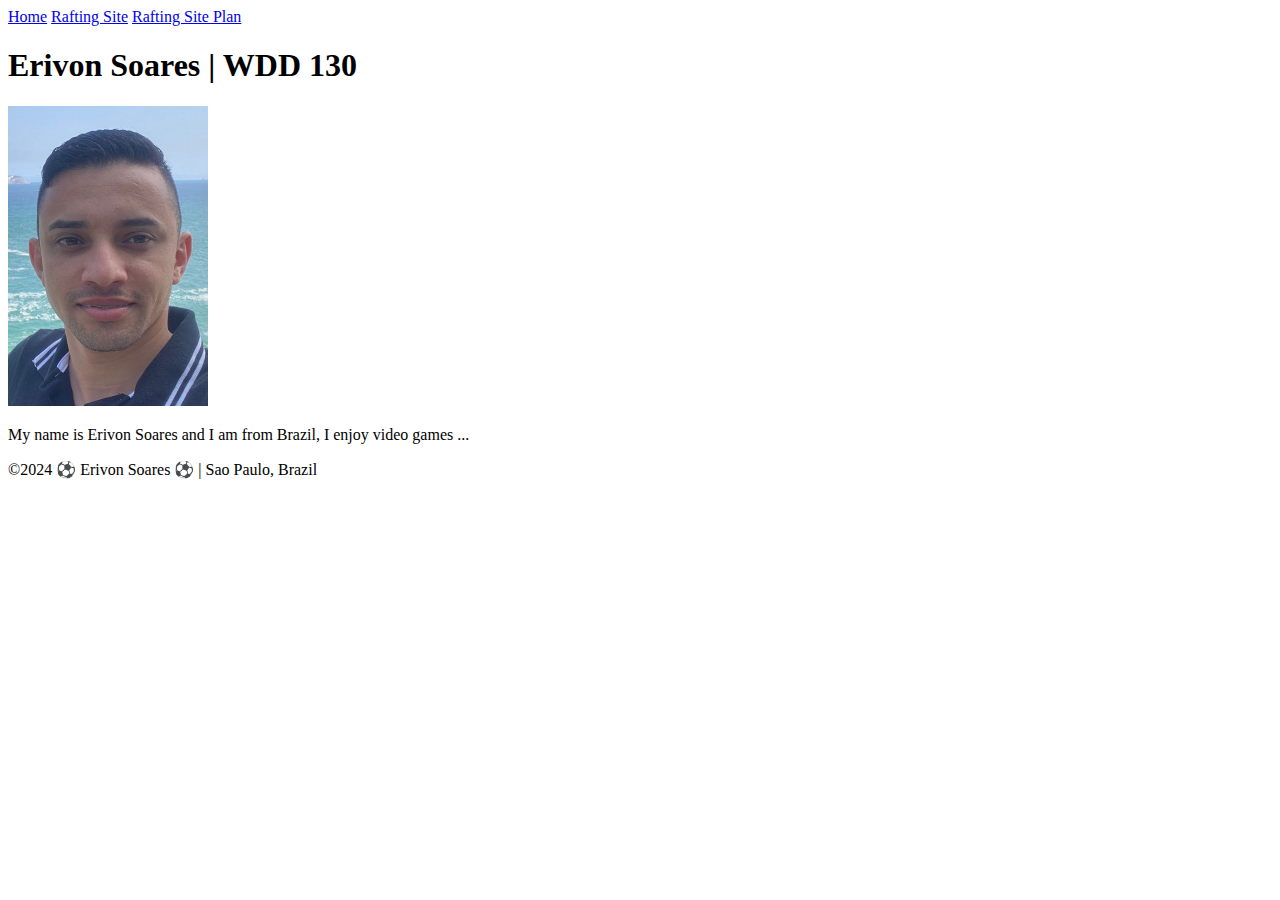
==== index.html @ 7ef6ee7d "first commit" ====
<!DOCTYPE html>
<html lang="en-US">
<head>
  <meta charset="utf-8">
  <meta name="viewport" content="width=device-width, initial-scale=1.0">
  <title>Erivon Soares | WDD 130</title>
</head>
<body>
  <header>
    <nav>
      <a href="#">Home</a>
      <a href="wwr/">Rafting Site</a>
      <a href="wwr/site-plan-rafting.html">Rafting Site Plan</a>
    </nav>
  </header>
  <main>
    <h1>Erivon Soares | WDD 130</h1>
    <img src="images/profile.jpeg.jpg" alt="Hello, my name is Erivon Soares" width="200">
    <p>My name is Erivon Soares and I am from Brazil, I enjoy video games ... </p>
  </main>
  <footer>
    <p>©2024 ⚽ Erivon Soares ⚽ | Sao Paulo, Brazil</p>
  </footer>
</body>
</html>
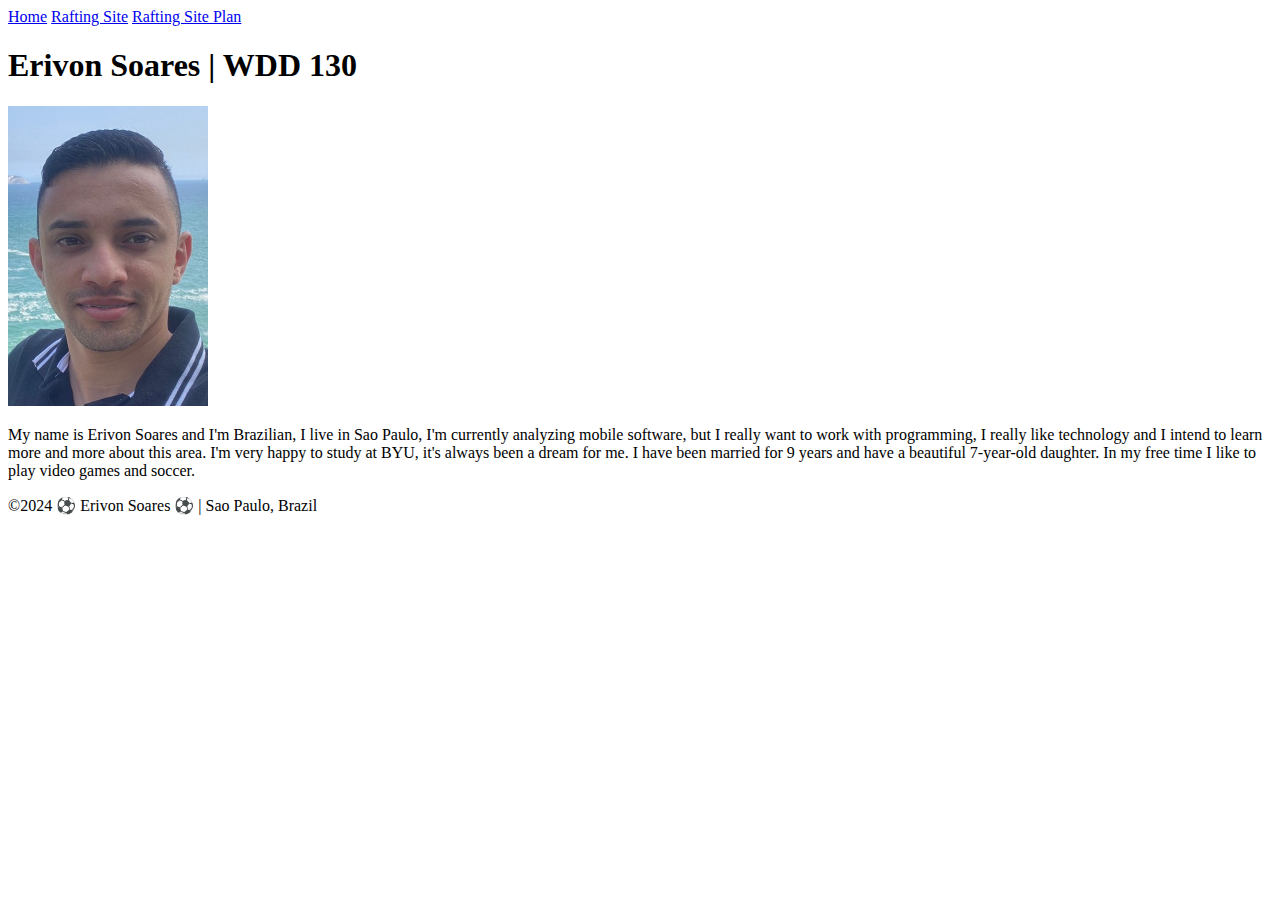
==== commit 2e66d7c6: "index.html" ====
--- a/index.html
+++ b/index.html
@@ -16,10 +16,10 @@
   <main>
     <h1>Erivon Soares | WDD 130</h1>
     <img src="images/profile.jpeg.jpg" alt="Hello, my name is Erivon Soares" width="200">
-    <p>My name is Erivon Soares and I am from Brazil, I enjoy video games ... </p>
+    <p>My name is Erivon Soares and I'm Brazilian, I live in Sao Paulo, I'm currently analyzing mobile software, but I really want to work with programming, I really like technology and I intend to learn more and more about this area. I'm very happy to study at BYU, it's always been a dream for me. I have been married for 9 years and have a beautiful 7-year-old daughter. In my free time I like to play video games and soccer. </p>
   </main>
   <footer>
     <p>©2024 ⚽ Erivon Soares ⚽ | Sao Paulo, Brazil</p>
   </footer>
 </body>
-</html>+</html>
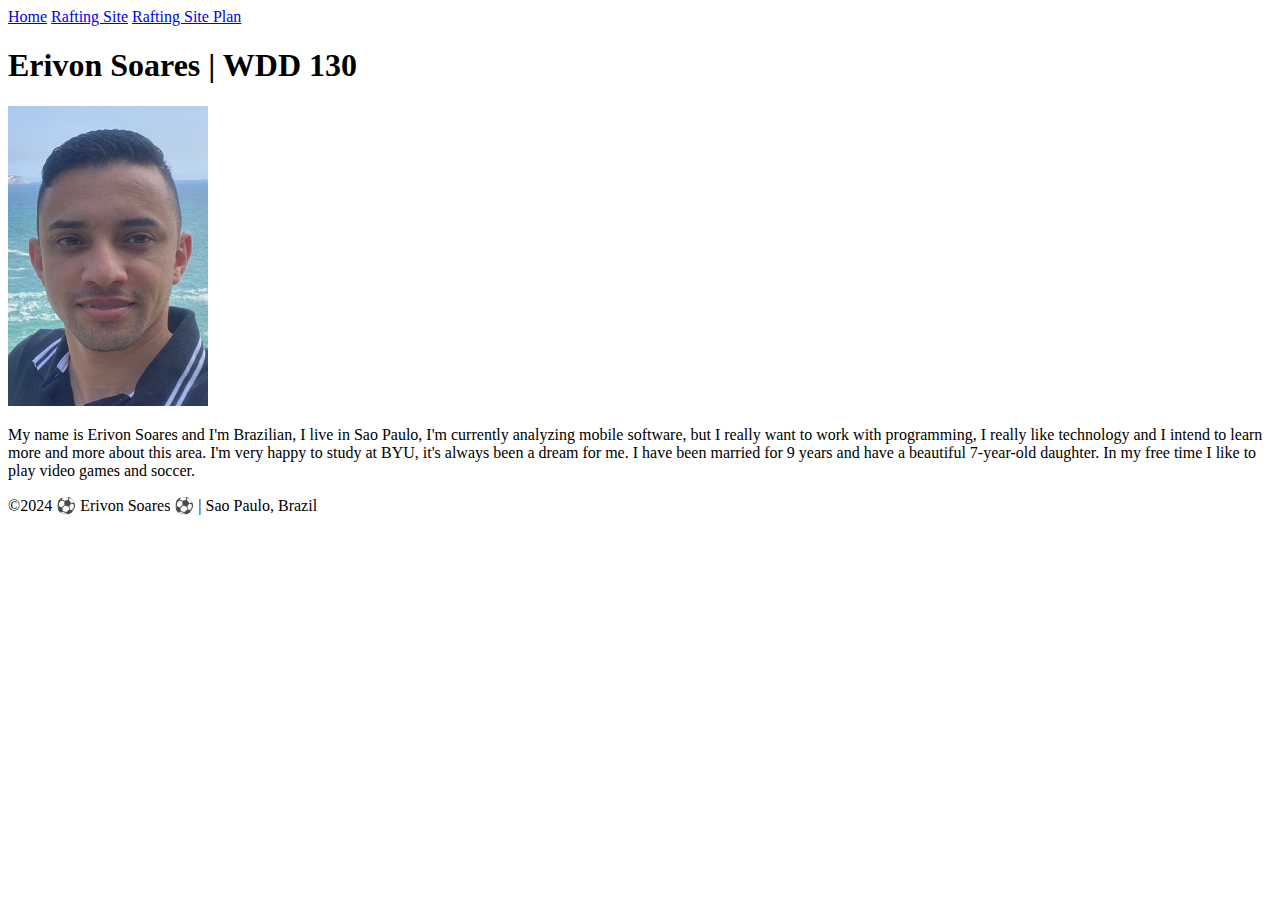
==== commit 79ebb9ca: "Merge branch 'main' of https://github.com/Erivon-Soares/wdd130" ====
(no text change in the page or its own stylesheets)
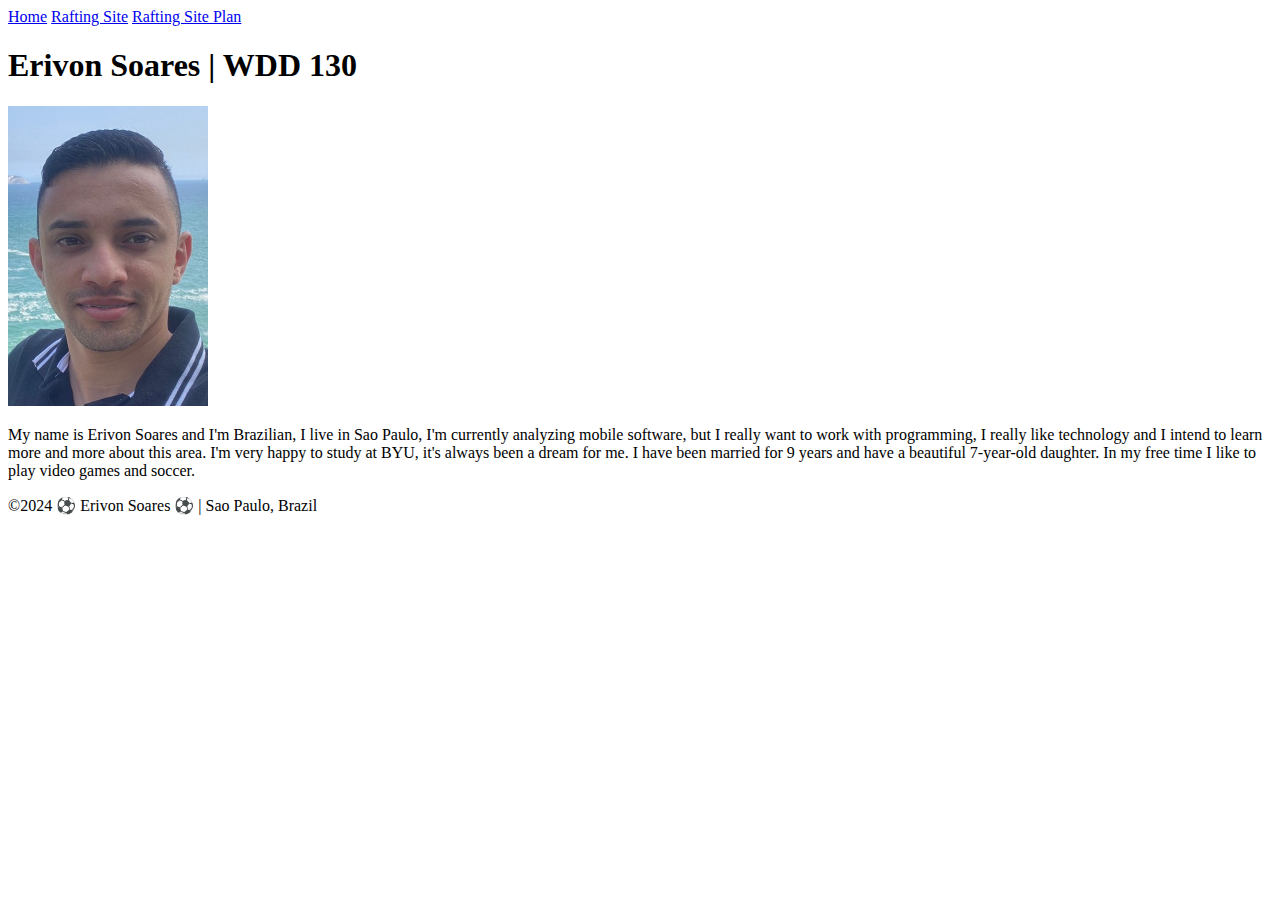
==== commit 59ff4a90: "styles index added" ====
--- a/index.html
+++ b/index.html
@@ -4,6 +4,7 @@
   <meta charset="utf-8">
   <meta name="viewport" content="width=device-width, initial-scale=1.0">
   <title>Erivon Soares | WDD 130</title>
+  <link rel="stylesheet" href="styles/styles.css">
 </head>
 <body>
   <header>
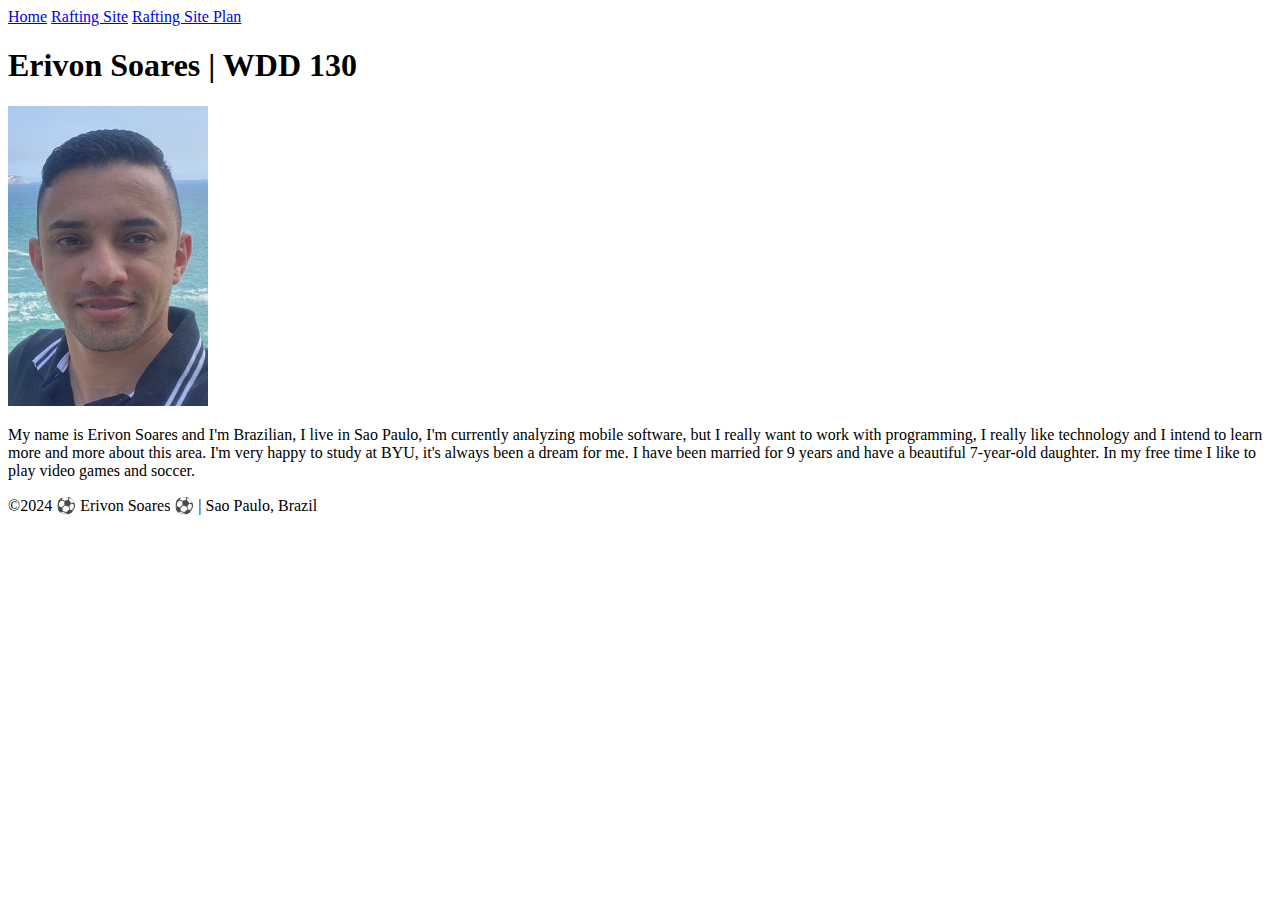
==== commit d6cbbe36: "adde new files" ====
--- a/index.html
+++ b/index.html
@@ -1,11 +1,13 @@
 <!DOCTYPE html>
 <html lang="en-US">
+
 <head>
   <meta charset="utf-8">
   <meta name="viewport" content="width=device-width, initial-scale=1.0">
   <title>Erivon Soares | WDD 130</title>
   <link rel="stylesheet" href="styles/styles.css">
 </head>
+
 <body>
   <header>
     <nav>
@@ -23,4 +25,5 @@
     <p>©2024 ⚽ Erivon Soares ⚽ | Sao Paulo, Brazil</p>
   </footer>
 </body>
+
 </html>
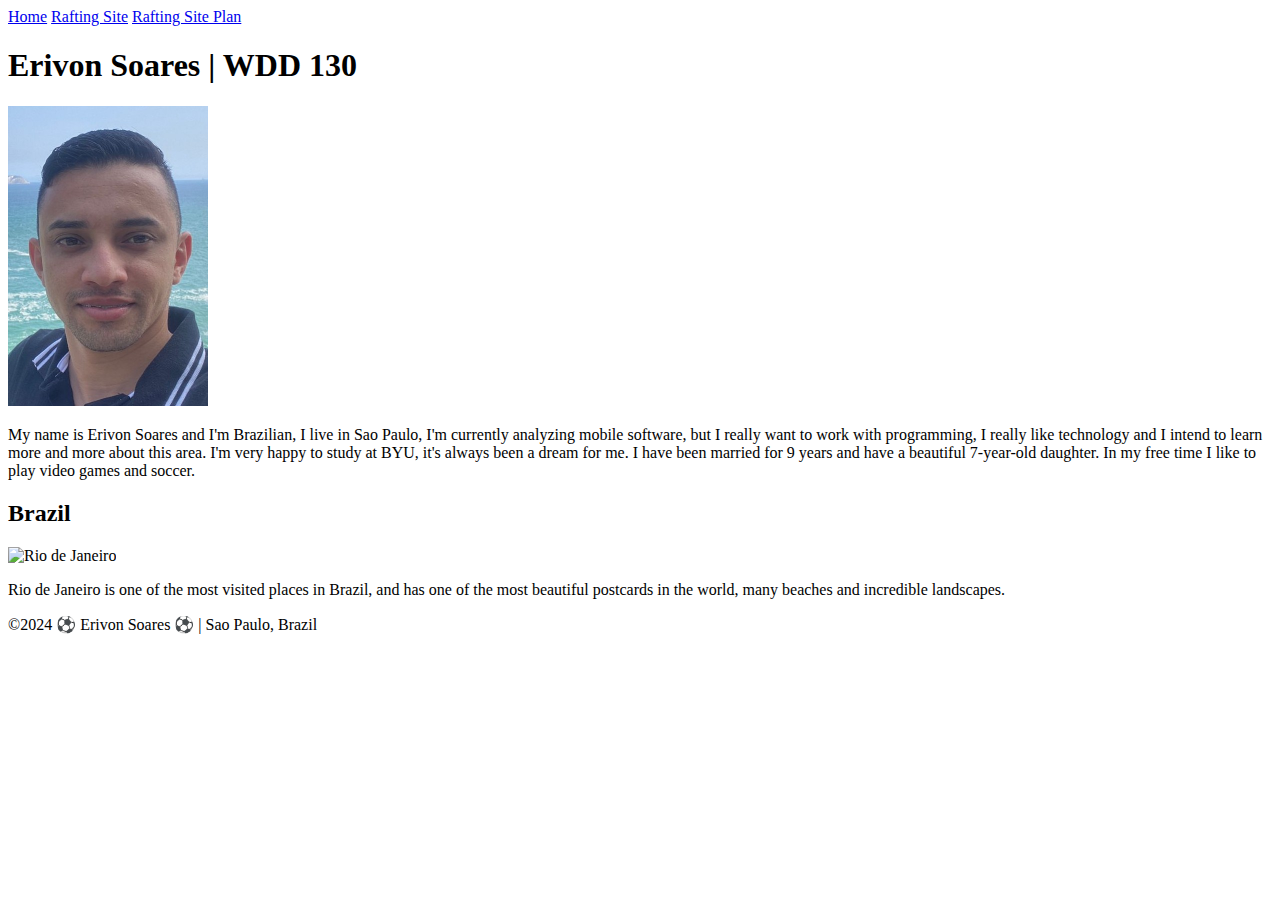
==== commit 9630169b: "adde new files" ====
--- a/index.html
+++ b/index.html
@@ -4,6 +4,9 @@
 <head>
   <meta charset="utf-8">
   <meta name="viewport" content="width=device-width, initial-scale=1.0">
+  <meta name="description" content="Describe your home page here using keywords like your name, the course, the purpose of the page">
+  <meta name="author" content="Your name">
+
   <title>Erivon Soares | WDD 130</title>
   <link rel="stylesheet" href="styles/styles.css">
 </head>
@@ -21,6 +24,12 @@
     <img src="images/profile.jpeg.jpg" alt="Hello, my name is Erivon Soares" width="200">
     <p>My name is Erivon Soares and I'm Brazilian, I live in Sao Paulo, I'm currently analyzing mobile software, but I really want to work with programming, I really like technology and I intend to learn more and more about this area. I'm very happy to study at BYU, it's always been a dream for me. I have been married for 9 years and have a beautiful 7-year-old daughter. In my free time I like to play video games and soccer. </p>
   </main>
+  <aside>
+    <h2>Brazil</h2>
+    <img src="images/cristo-redentor-3.jpg" alt="Rio de Janeiro">
+     <p>Rio de Janeiro is one of the most visited places in Brazil, and has one of the most beautiful postcards in the world, many beaches and incredible landscapes.</p>
+  </aside>
+  
   <footer>
     <p>©2024 ⚽ Erivon Soares ⚽ | Sao Paulo, Brazil</p>
   </footer>
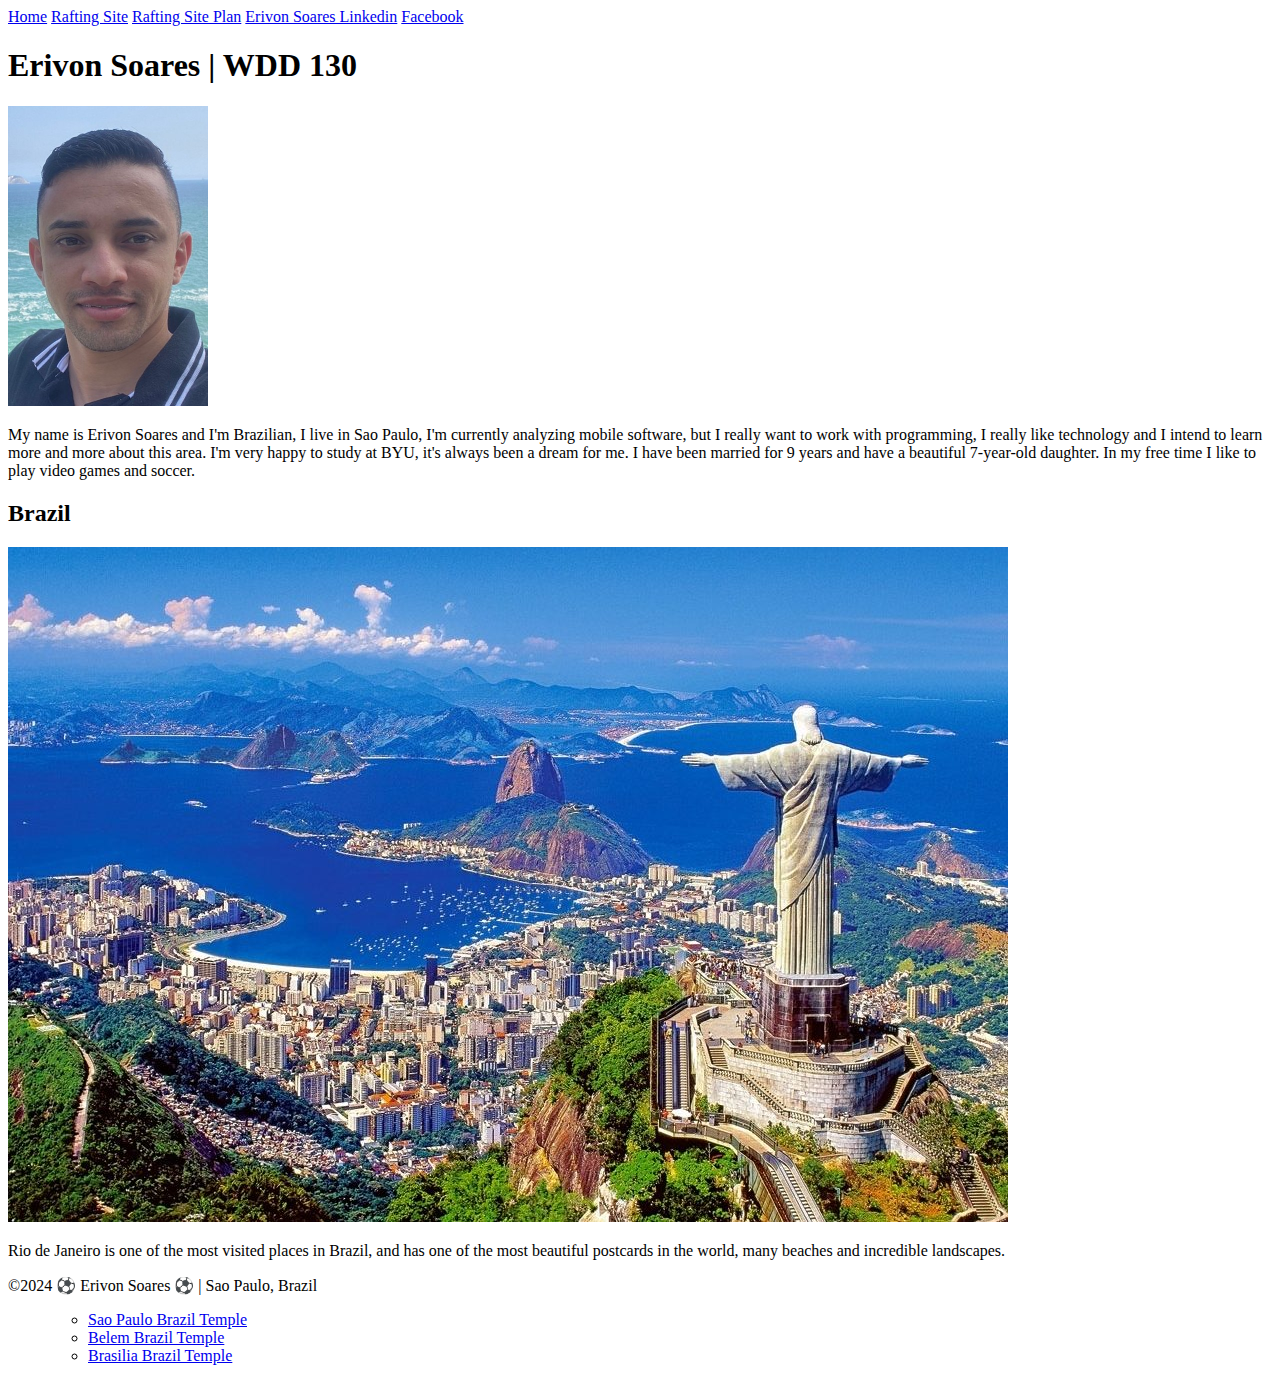
==== commit e22dd07d: "adde new files" ====
--- a/index.html
+++ b/index.html
@@ -17,6 +17,8 @@
       <a href="#">Home</a>
       <a href="wwr/">Rafting Site</a>
       <a href="wwr/site-plan-rafting.html">Rafting Site Plan</a>
+      <a href="www.linkedin.com/in/erivon-soares-05a300179">Erivon Soares Linkedin</a>
+      <a href="www.facebook.com">Facebook</a>
     </nav>
   </header>
   <main>
@@ -24,6 +26,8 @@
     <img src="images/profile.jpeg.jpg" alt="Hello, my name is Erivon Soares" width="200">
     <p>My name is Erivon Soares and I'm Brazilian, I live in Sao Paulo, I'm currently analyzing mobile software, but I really want to work with programming, I really like technology and I intend to learn more and more about this area. I'm very happy to study at BYU, it's always been a dream for me. I have been married for 9 years and have a beautiful 7-year-old daughter. In my free time I like to play video games and soccer. </p>
   </main>
+  <aside class="box">
+
   <aside>
     <h2>Brazil</h2>
     <img src="images/cristo-redentor-3.jpg" alt="Rio de Janeiro">
@@ -35,4 +39,11 @@
   </footer>
 </body>
 
+<ul>
+  <ul class="box">
+  <li><a href="https://www.churchofjesuschrist.org/temples/details/sao-paulo-brazil-temple?lang=por" target="_blank">Sao Paulo Brazil Temple</a></li>
+  <li><a href="https://www.churchofjesuschrist.org/temples/details/belem-brazil-temple?lang=por" target="_blank">Belem Brazil Temple</a></li>
+  <li><a href="https://www.churchofjesuschrist.org/temples/details/brasilia-brazil-temple?lang=por" target="_blank">Brasilia Brazil Temple</a></li>
+</ul>
+
 </html>
